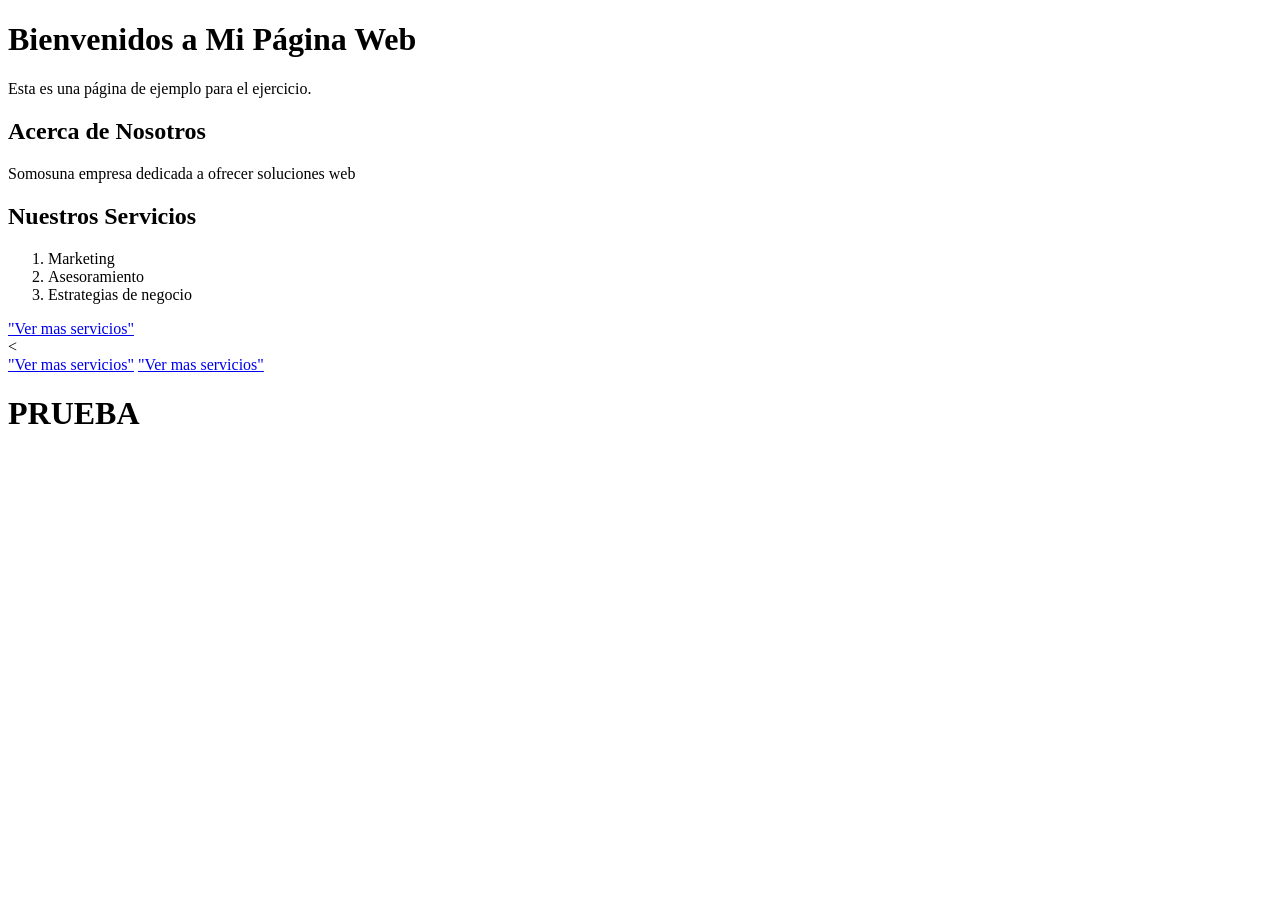
==== HTML/Ejercicio1.html @ f8730326 "Creación de carpeta con nombre HTML" ====
<!DOCTYPE html>
<html lang="es">
<head>
    <meta charset="UTF-8">
    <meta name="viewport" content="width=device-width, initial-scale=1.0">
    <title>Mi Página Web</title>
</head>
<body>
    <header>
        <h1>Bienvenidos a Mi Página Web</h1>
        <p>Esta es una página de ejemplo para el ejercicio.</p>
    </header>
    <main>
        <h2> Acerca de Nosotros</h2>
        <p>Somosuna empresa dedicada a ofrecer soluciones web</p>
    </main>
    <section>
    <h2> Nuestros Servicios</h2>
    <ol>
        <li>Marketing</li>
        <li>Asesoramiento</li>
        <li>Estrategias de negocio</li>
    </ol>
    <a href="https://www.ieszaidinvergeles.org/">"Ver mas servicios"</a>
    </section>
    <

    <footer>
        <a href="https://www.ieszaidinvergeles.org/">"Ver mas servicios"</a>
        <a href="https://www.ieszaidinvergeles.org/">"Ver mas servicios"</a>
    </footer>
    <h1>PRUEBA</h1>
</body>
</html>
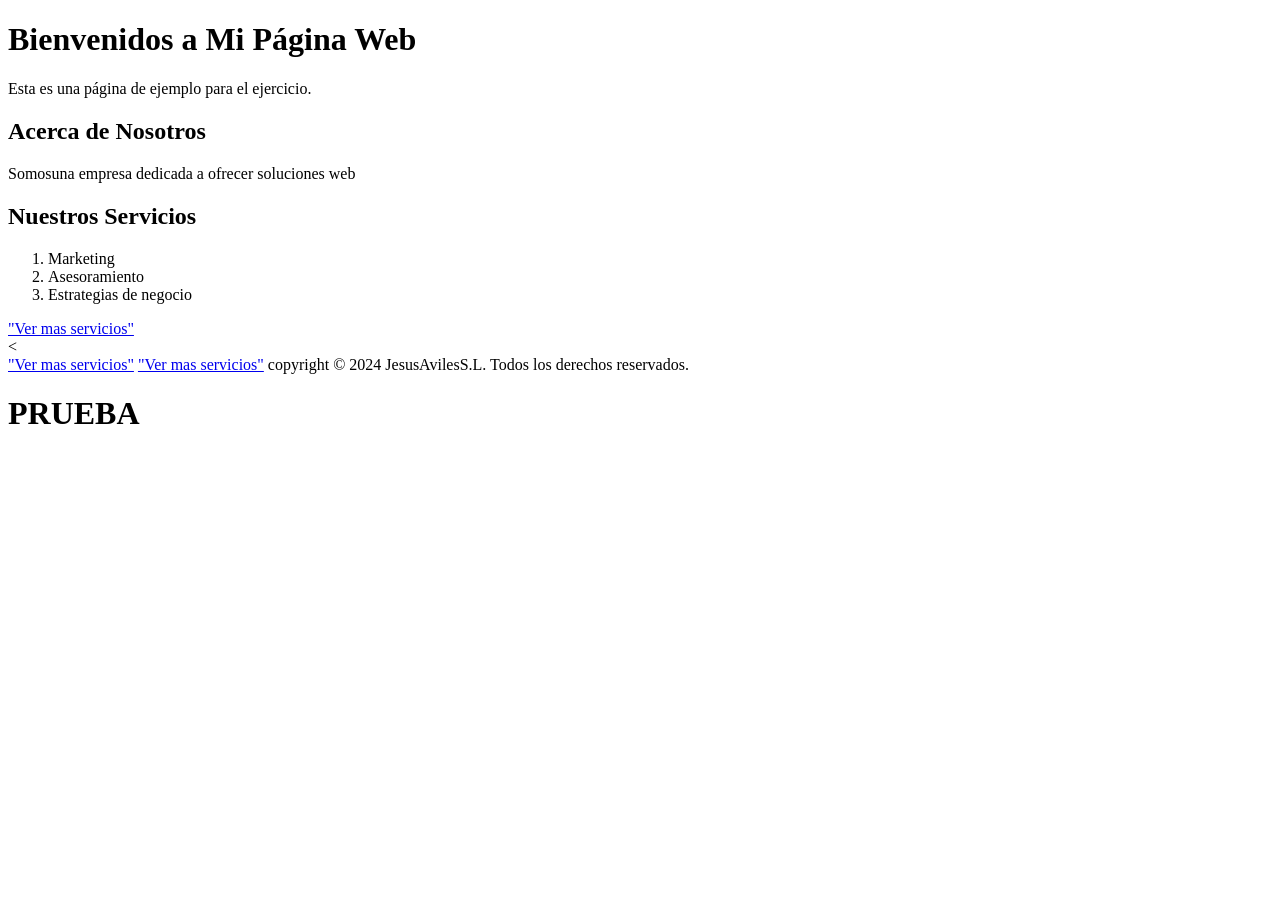
==== commit 201b8124: "EJERCICIO 1 FINAL" ====
--- a/HTML/Ejercicio1.html
+++ b/HTML/Ejercicio1.html
@@ -26,8 +26,10 @@
     <
 
     <footer>
-        <a href="https://www.ieszaidinvergeles.org/">"Ver mas servicios"</a>
-        <a href="https://www.ieszaidinvergeles.org/">"Ver mas servicios"</a>
+    
+        <a href="mailto:correocorporativo@zaidinvergeles.org">"Ver mas servicios"</a>
+        <a href="tel: 123456789">"Ver mas servicios"</a>
+        copyright © 2024 JesusAvilesS.L. Todos los derechos reservados.
     </footer>
     <h1>PRUEBA</h1>
 </body>
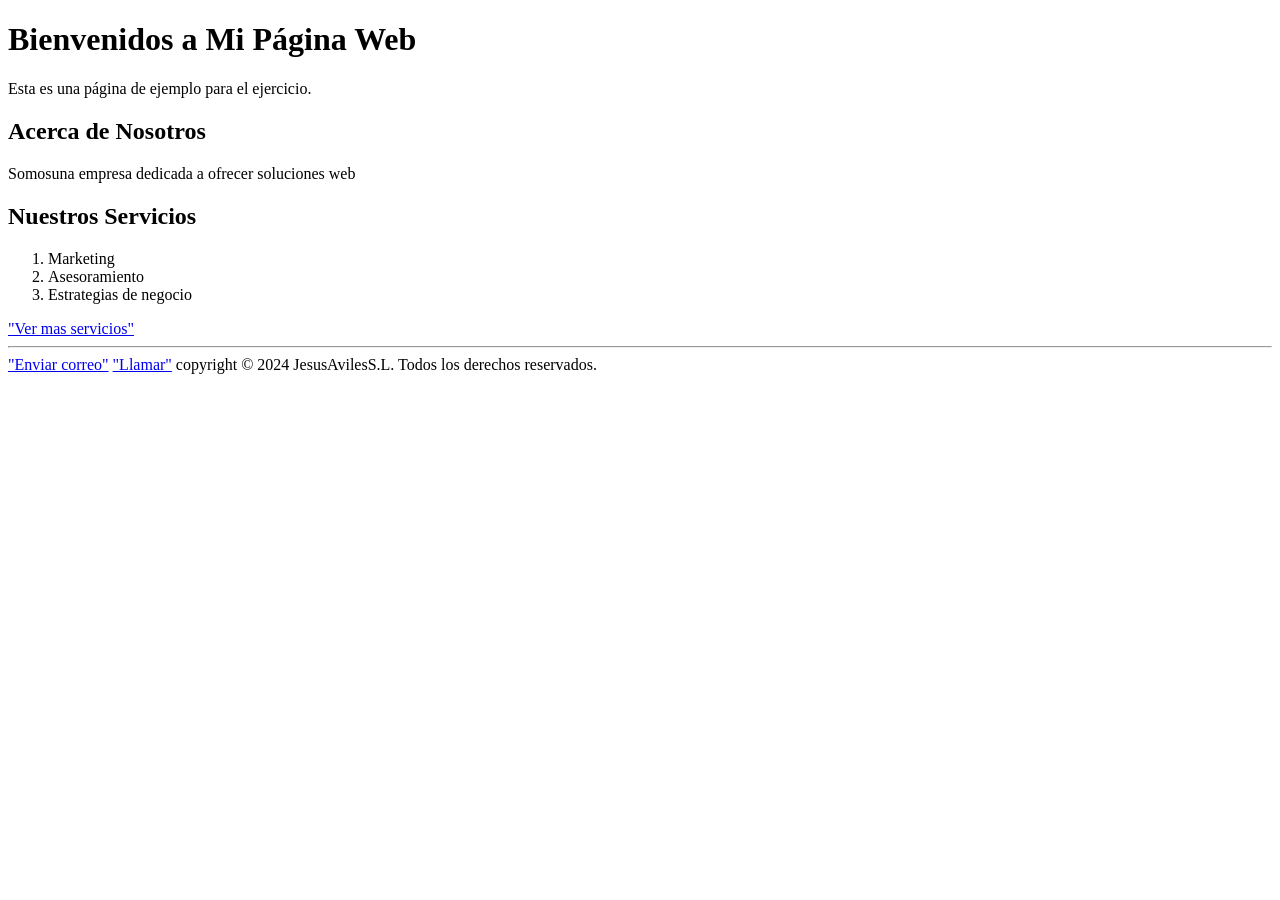
==== commit 097916d1: "Estos son el ejer" ====
--- a/HTML/Ejercicio1.html
+++ b/HTML/Ejercicio1.html
@@ -3,7 +3,7 @@
 <head>
     <meta charset="UTF-8">
     <meta name="viewport" content="width=device-width, initial-scale=1.0">
-    <title>Mi Página Web</title>
+    <title>EJERCICIO 2</title>
 </head>
 <body>
     <header>
@@ -23,14 +23,13 @@
     </ol>
     <a href="https://www.ieszaidinvergeles.org/">"Ver mas servicios"</a>
     </section>
-    <
+    <hr>
 
     <footer>
     
-        <a href="mailto:correocorporativo@zaidinvergeles.org">"Ver mas servicios"</a>
-        <a href="tel: 123456789">"Ver mas servicios"</a>
+        <a href="mailto:correocorporativo@zaidinvergeles.org">"Enviar correo"</a>
+        <a href="tel: 123456789">"Llamar"</a>
         copyright © 2024 JesusAvilesS.L. Todos los derechos reservados.
     </footer>
-    <h1>PRUEBA</h1>
 </body>
 </html>
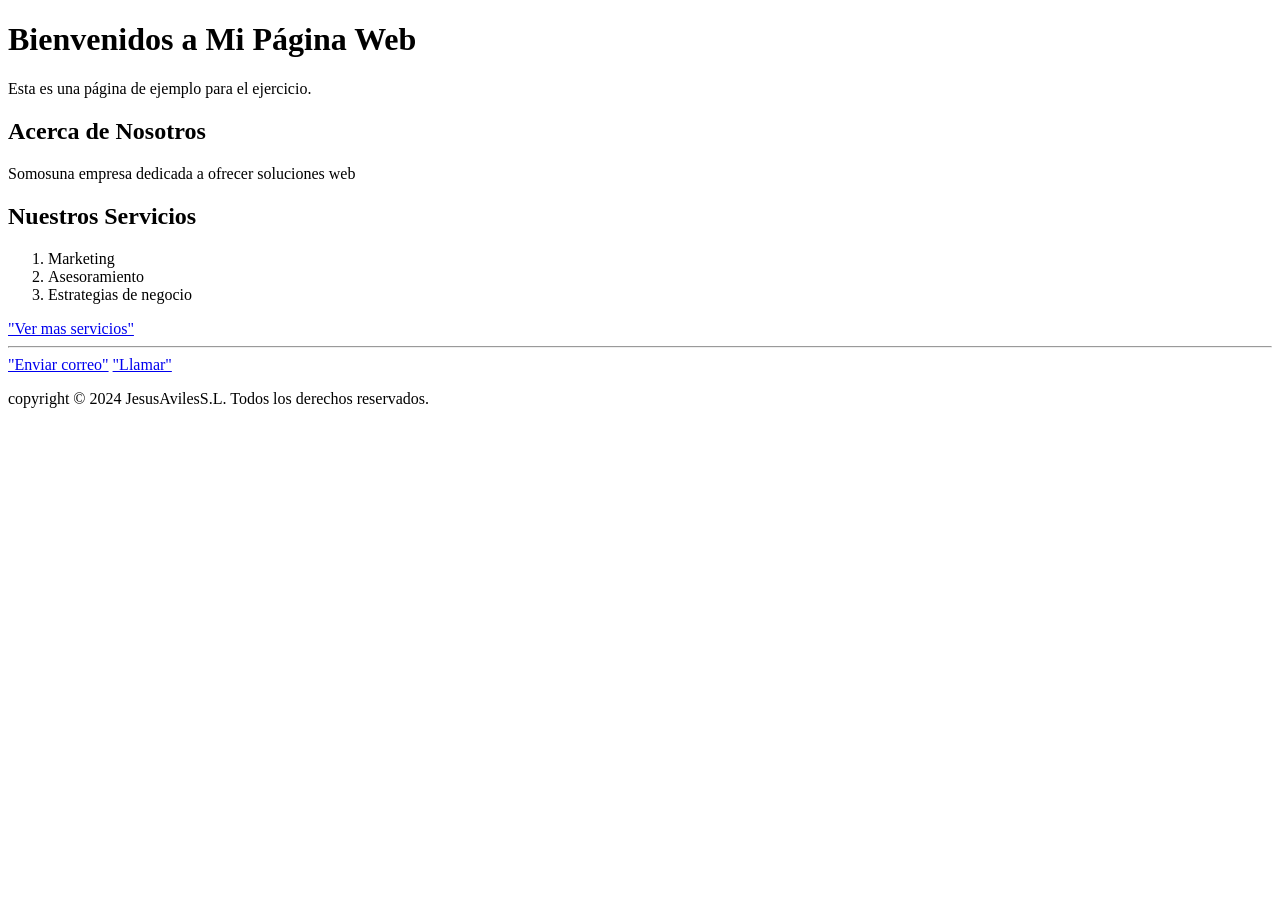
==== commit 1dff29ef: "EJERCICIO 1 FINAL" ====
--- a/HTML/Ejercicio1.html
+++ b/HTML/Ejercicio1.html
@@ -3,7 +3,7 @@
 <head>
     <meta charset="UTF-8">
     <meta name="viewport" content="width=device-width, initial-scale=1.0">
-    <title>EJERCICIO 2</title>
+    <title>EJERCICIO 1 JESÚS AVILÉS</title>
 </head>
 <body>
     <header>
@@ -29,7 +29,8 @@
     
         <a href="mailto:correocorporativo@zaidinvergeles.org">"Enviar correo"</a>
         <a href="tel: 123456789">"Llamar"</a>
-        copyright © 2024 JesusAvilesS.L. Todos los derechos reservados.
+        <p>copyright &copy; 2024 JesusAvilesS.L. Todos los derechos reservados.</p>
     </footer>
 </body>
+
 </html>
